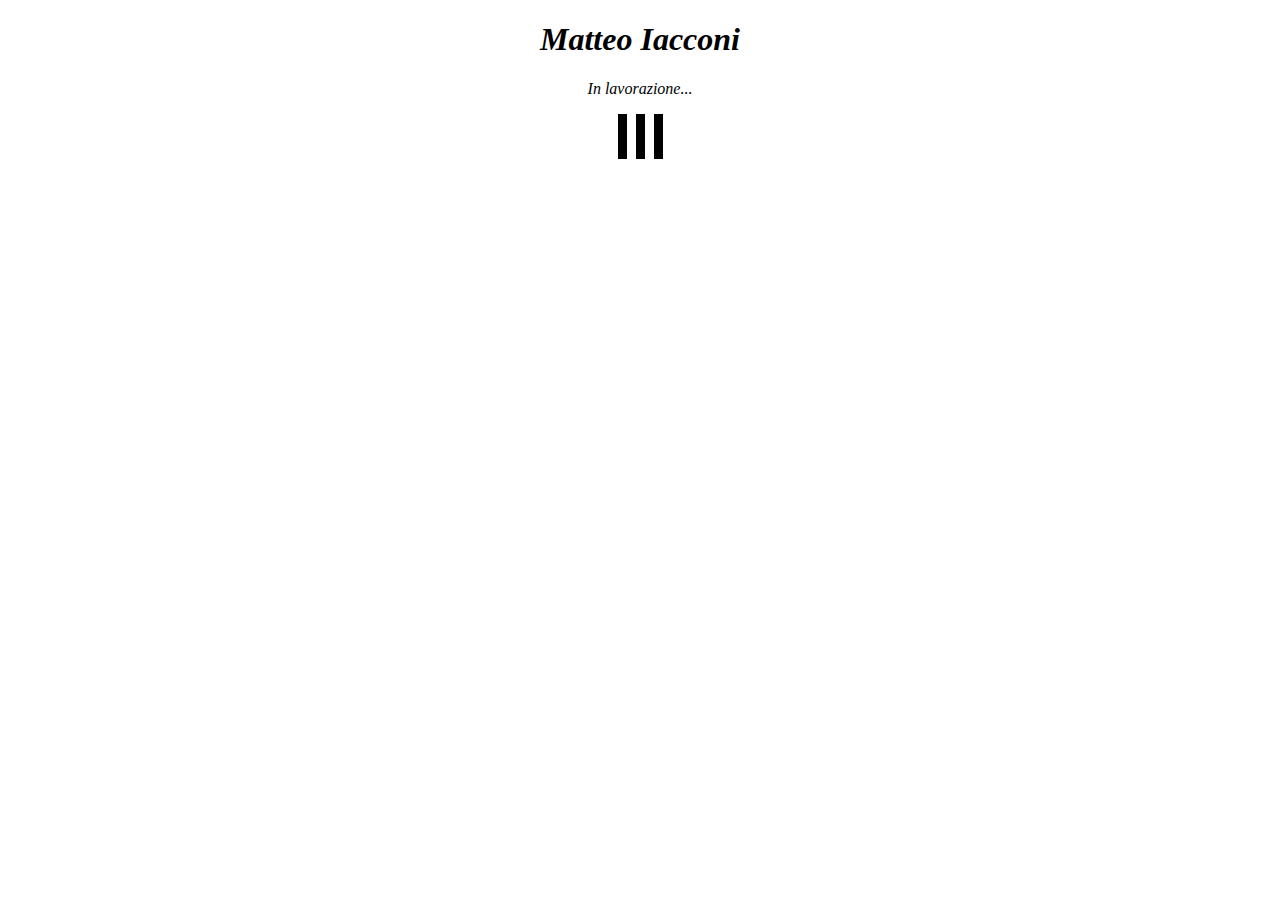
==== index.html @ a6711c60 "f" ====
<!DOCTYPE html>
<html>
<head>
    <link rel="stylesheet" href="css/style.css">

</head>

<h1 class="title">Matteo Iacconi</h1>
<body>
    <p class="title">In lavorazione...</p>
    <div class="loaderContainer">

        <div class="loader"></div>
    </div>
</body>
</html>
---- css/style.css ----
/* HTML: <div class="loader"></div> */

/* body .loader  {
    display: flex;
    justify-content: center;
    align-items: center;
    height: 100vh; /* Opzionale: per occupare tutta l'altezza del viewport */
/* } */

.title {
    text-align-last: center;
    font-style: italic;
}

.loaderContainer {
    display: flex;
    justify-content: center;
    align-items: center;
}

.loader {
    width: 45px;
    aspect-ratio: 1;
    --c: no-repeat linear-gradient(#000 0 0);
    background:
        var(--c) 0% 50%,
        var(--c) 50% 50%,
        var(--c) 100% 50%;
    background-size: 20% 100%;
    animation: l1 1s infinite linear;
}

@keyframes l1 {
    0% {
        background-size: 20% 100%, 20% 100%, 20% 100%
    }

    33% {
        background-size: 20% 10%, 20% 100%, 20% 100%
    }

    50% {
        background-size: 20% 100%, 20% 10%, 20% 100%
    }

    66% {
        background-size: 20% 100%, 20% 100%, 20% 10%
    }

    100% {
        background-size: 20% 100%, 20% 100%, 20% 100%
    }
}
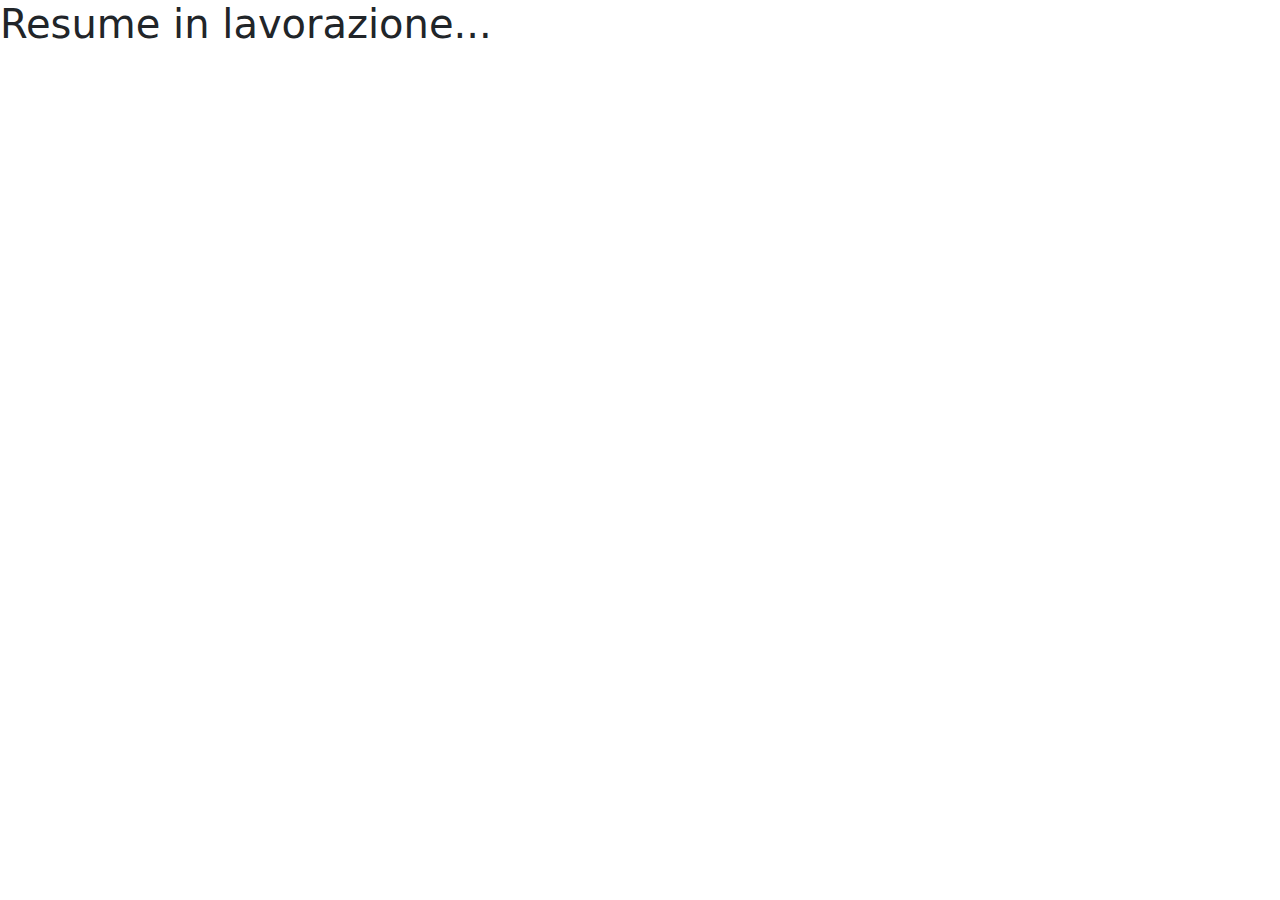
==== commit 11d64c23: "correct folder index" ====
--- a/index.html
+++ b/index.html
@@ -1,16 +1,22 @@
-<!DOCTYPE html>
-<html>
-<head>
-    <link rel="stylesheet" href="css/style.css">
+<!doctype html>
+<html lang="it">
+  <head>
+    <meta charset="utf-8">
+    <meta name="viewport" content="width=device-width, initial-scale=1">
+    <title>Bootstrap demo</title>
 
-</head>
+    <link href="https://cdn.jsdelivr.net/npm/bootstrap@5.3.3/dist/css/bootstrap.min.css" rel="stylesheet" integrity="sha384-QWTKZyjpPEjISv5WaRU9OFeRpok6YctnYmDr5pNlyT2bRjXh0JMhjY6hW+ALEwIH" crossorigin="anonymous">
+    <link rel="stylesheet" href="https://cdn.jsdelivr.net/npm/bootstrap-icons@1.11.3/font/bootstrap-icons.min.css">
+  </head>
 
-<h1 class="title">Matteo Iacconi</h1>
-<body>
-    <p class="title">In lavorazione...</p>
-    <div class="loaderContainer">
 
-        <div class="loader"></div>
-    </div>
-</body>
+  <body>
+    <h1>Resume in lavorazione...</h1>
+
+
+
+
+    <script src="https://code.jquery.com/jquery-3.7.1.min.js" integrity="sha256-/JqT3SQfawRcv/BIHPThkBvs0OEvtFFmqPF/lYI/Cxo=" crossorigin="anonymous"></script>
+    <script src="https://cdn.jsdelivr.net/npm/bootstrap@5.3.3/dist/js/bootstrap.bundle.min.js" integrity="sha384-YvpcrYf0tY3lHB60NNkmXc5s9fDVZLESaAA55NDzOxhy9GkcIdslK1eN7N6jIeHz" crossorigin="anonymous"></script>
+  </body>
 </html>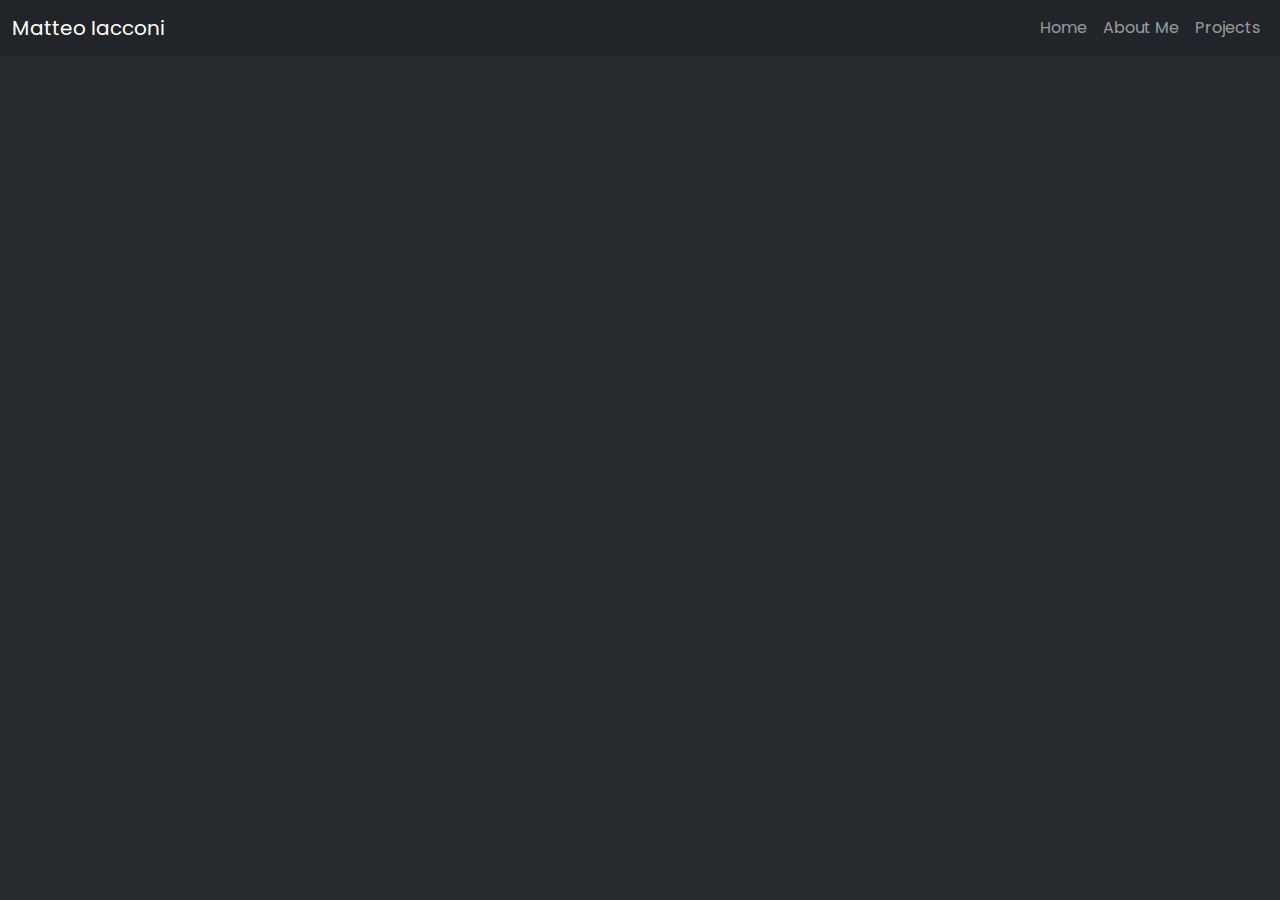
==== commit 351373ad: "abME" ====
--- a/index.html
+++ b/index.html
@@ -1,22 +1,104 @@
 <!doctype html>
 <html lang="it">
-  <head>
-    <meta charset="utf-8">
-    <meta name="viewport" content="width=device-width, initial-scale=1">
-    <title>Bootstrap demo</title>
+<head>
+  <meta charset="utf-8">
+  <meta name="viewport" content="width=device-width, initial-scale=1">
+  <title>Matteo Iacconi resume</title>
 
-    <link href="https://cdn.jsdelivr.net/npm/bootstrap@5.3.3/dist/css/bootstrap.min.css" rel="stylesheet" integrity="sha384-QWTKZyjpPEjISv5WaRU9OFeRpok6YctnYmDr5pNlyT2bRjXh0JMhjY6hW+ALEwIH" crossorigin="anonymous">
-    <link rel="stylesheet" href="https://cdn.jsdelivr.net/npm/bootstrap-icons@1.11.3/font/bootstrap-icons.min.css">
-  </head>
+  <link rel="stylesheet" href="css/style.css">
+  <link href="https://cdn.jsdelivr.net/npm/bootstrap@5.3.3/dist/css/bootstrap.min.css" rel="stylesheet"
+    integrity="sha384-QWTKZyjpPEjISv5WaRU9OFeRpok6YctnYmDr5pNlyT2bRjXh0JMhjY6hW+ALEwIH" crossorigin="anonymous">
+  <link rel="stylesheet" href="https://cdn.jsdelivr.net/npm/bootstrap-icons@1.11.3/font/bootstrap-icons.min.css">
+  <link href="https://unpkg.com/aos@2.3.1/dist/aos.css" rel="stylesheet">
+</head>
 
 
-  <body>
-    <h1>Resume in lavorazione...</h1>
+<body>
+
+  <!-- navbar menu -->
+  <nav class="navbar navbar-dark bg-dark navbar-expand-lg fixed-top mx-auto">
+    <div class="container-fluid">
+      <a class="navbar-brand" href="#">Matteo Iacconi</a>
+      <button class="navbar-toggler" type="button" data-bs-toggle="collapse" data-bs-target="#navbarText"
+        aria-controls="navbarText" aria-expanded="false" aria-label="Toggle navigation">
+        <span class="navbar-toggler-icon"></span>
+      </button>
+
+      <div class="collapse navbar-collapse justify-content-end" id="navbarText">
+        <ul class="navbar-nav mb-2 mb-lg-0">
+          <li class="nav-item">
+            <a class="nav-link" aria-current="page" href="#">Home</a>
+          </li>
+          <li class="nav-item">
+            <a class="nav-link" href="#aboutMe">About Me</a>
+          </li>
+          <li class="nav-item">
+            <a class="nav-link" href="#">Projects</a>
+          </li>
+        </ul>
+      </div>
+    </div>
+  </nav>
+
+  <!-- <br><br><h1>PORTFOLIO IN LAVORAZIONE...</h1> -->
+
+  <!-- inizio testo con immagine -->
+  <div class="container mt-5">
+    <div class="row align-items-center d-flex">
+      <div class="col-md-6 mt-md-4" data-aos="fade-right">
+        <p class="big-text">
+          Benvenuti nel mio portfolio, mi chiamo
+          <span class="specialP">Matteo</span>, e sono un <span class="specialP">Full-Stack Developer</span>.
+        </p>
+        <div>
+
+          <a href="pdf/Matteo Iacconi - CV.pdf" download="Matteo Iacconi - CV.pdf">
+            <button type="button" class="btnCustom btnCV ml-md-3 mb-sm-3" data-aos="flip-down"
+              data-aos-duration="1000">Scarica CV</button>
+          </a>
+
+          <a href="https://www.linkedin.com/in/matteo-iacconi/" target="_blank">
+            <button type="button" class="btnCustom btnContactMe" data-aos="flip-down"
+              data-aos-duration="1000">Contattami</button>
+          </a>
+        </div>
+
+      </div>
+
+      <div class="col-md-6 text-center" data-aos="fade-left">
+        <img class="imgPhoto" src="img/io foto profilo - no bg 2.png" alt="foto del mio viso">
+      </div>
+    </div>
+  </div>
+
+
+  <!-- ABOUT ME -->
+  <div class="mt-5 container" data-aos="fade-up">
+    <h2 id="aboutMe">About Me</h2>
+    <p>
+      Sono appassionato di sviluppo web in tutte le sue sfaccettature. Dalla progettazione dell'interfaccia utente allo
+      sviluppo back-end, mi piace essere coinvolto in ogni fase del processo e scoprire sempre qualcosa di nuovo. Sono
+      una persona curiosa e motivata, con un forte desiderio di apprendere e crescere continuamente nel mio percorso
+      professionale.</p>
+  </div>
 
 
 
 
-    <script src="https://code.jquery.com/jquery-3.7.1.min.js" integrity="sha256-/JqT3SQfawRcv/BIHPThkBvs0OEvtFFmqPF/lYI/Cxo=" crossorigin="anonymous"></script>
-    <script src="https://cdn.jsdelivr.net/npm/bootstrap@5.3.3/dist/js/bootstrap.bundle.min.js" integrity="sha384-YvpcrYf0tY3lHB60NNkmXc5s9fDVZLESaAA55NDzOxhy9GkcIdslK1eN7N6jIeHz" crossorigin="anonymous"></script>
-  </body>
+
+
+
+
+
+
+  <!-- SCRIPT -->
+  <script src="https://code.jquery.com/jquery-3.7.1.min.js"
+    integrity="sha256-/JqT3SQfawRcv/BIHPThkBvs0OEvtFFmqPF/lYI/Cxo=" crossorigin="anonymous"></script>
+  <script src="https://cdn.jsdelivr.net/npm/bootstrap@5.3.3/dist/js/bootstrap.bundle.min.js"
+    integrity="sha384-YvpcrYf0tY3lHB60NNkmXc5s9fDVZLESaAA55NDzOxhy9GkcIdslK1eN7N6jIeHz"
+    crossorigin="anonymous"></script>
+  <script src="https://unpkg.com/aos@2.3.1/dist/aos.js"></script>
+  <script src="js/script.js"></script>
+
+</body>
 </html>--- a/css/style.css
+++ b/css/style.css
@@ -0,0 +1,190 @@
+/* 
+.headerContainer {
+    display: flex;
+    flex-direction: row;
+    justify-content: space-between;
+}
+
+.cvDownload {
+    text-decoration: none;
+    color: #3995f1;
+    font-size: 2.2rem;
+    cursor: pointer;
+    display: inline-block;
+    margin: 0.5rem 0 0 1rem;
+}
+
+.imgDownload {
+    width: 1.4rem;
+    filter: invert(1);
+    color: #10101f;
+}
+
+.titleName {
+    text-align: left;
+    text-transform: capitalize;
+    color: #3995f1;
+    font-size: 2.2rem;
+    font-family: serif, Arial, Helvetica, sans-serif;
+    margin: .5rem 0 0 1rem;
+    display: inline-block;
+}
+
+.menuNav {
+    display: inline;
+}
+
+.menuUl {
+    display: flex;
+    list-style: none;
+    margin-top: 0.5rem;
+    padding: 0;
+    float: right;
+}
+
+.menuItem {
+    font-size: 1.2rem;
+    /* margin: 0 10px; 
+    margin-right: 1rem;
+    padding: 10px;
+    color: whitesmoke;
+}
+
+.menuItem:hover {
+    border-bottom: 1px solid #3995f1;
+    opacity: 0.7;
+    transition: opacity 0.3s ease-in-out;
+    color: #3995f1;
+    font-weight: bold;
+}
+
+.menuItem a {
+    color: whitesmoke;
+    text-decoration: none;
+}
+
+.menuItem a:hover {
+    color: #3995f1;
+}
+
+.presentingPortolio {
+    margin-top: 7rem;
+    display: flex;
+    justify-content: space-evenly;
+}
+
+.WelcomeP {
+    text-align: justify;
+    font-size: 2rem;
+    width: 50%;
+    /* margin-left: 1rem; 
+    align-content: space-evenly;
+}
+
+.specialP {
+    color: #3995f1;
+    text-wrap: nowrap;
+}
+
+
+.imagePhoto {
+    width: 200px;
+    border-radius: 3rem;
+} */
+
+@import url('https://fonts.googleapis.com/css2?family=Poppins:ital,wght@0,100;0,200;0,300;0,400;0,500;0,600;0,700;0,800;0,900;1,100;1,200;1,300;1,400;1,500;1,600;1,700;1,800;1,900&display=swap');
+
+* {
+    padding: 0;
+    margin: 0;
+    border: none;
+    outline: none;
+    scroll-behavior: none;
+    font-family: "Poppins", sans-serif;
+    ;
+    color: whitesmoke;
+}
+
+html {
+    overflow-x: hidden;
+}
+
+body {
+    background: #272c31 !important;
+    color: whitesmoke;
+}
+
+
+@media only screen and (min-width: 992px) {
+
+    .nav-link {
+        position: relative;
+
+    }
+
+    .nav-link::after {
+        content: '';
+        opacity: 0;
+        transition: all 0.2s;
+        height: 2px;
+        width: 100%;
+        background-color: greenyellow;
+        position: absolute;
+        bottom: 0;
+        left: 0;
+        /* color: white; */
+    }
+
+    .nav-link:hover::after {
+        opacity: 1;
+    }
+}
+
+
+.imgPhoto {
+    width: 50%;
+    margin-top: 10%;
+    border-radius: 3%;
+}
+
+
+.big-text {
+    font-size: 2rem;
+    font-weight: bold;
+    color: whitesmoke;
+    margin-right: 5rem;
+}
+
+.specialP {
+    color: #3995f1 !important;
+    text-wrap: nowrap;
+}
+
+
+.btnCustom {
+    padding: 10px 20px;
+    border: none;
+    border-radius: 5px;
+    font-size: 16px;
+    cursor: pointer;
+    color: white;
+    transition: background-color 0.3s ease;
+}
+
+.btnCV {
+    background-color: #007bff;
+    margin-right: 1rem;
+}
+
+.btnCV:hover {
+    background-color: #0056b3;
+}
+
+.btnContactMe {
+    background-color: #dc3545;
+    margin-left: .5rem;
+}
+
+.btnContactMe:hover {
+    background-color: #c82333;
+}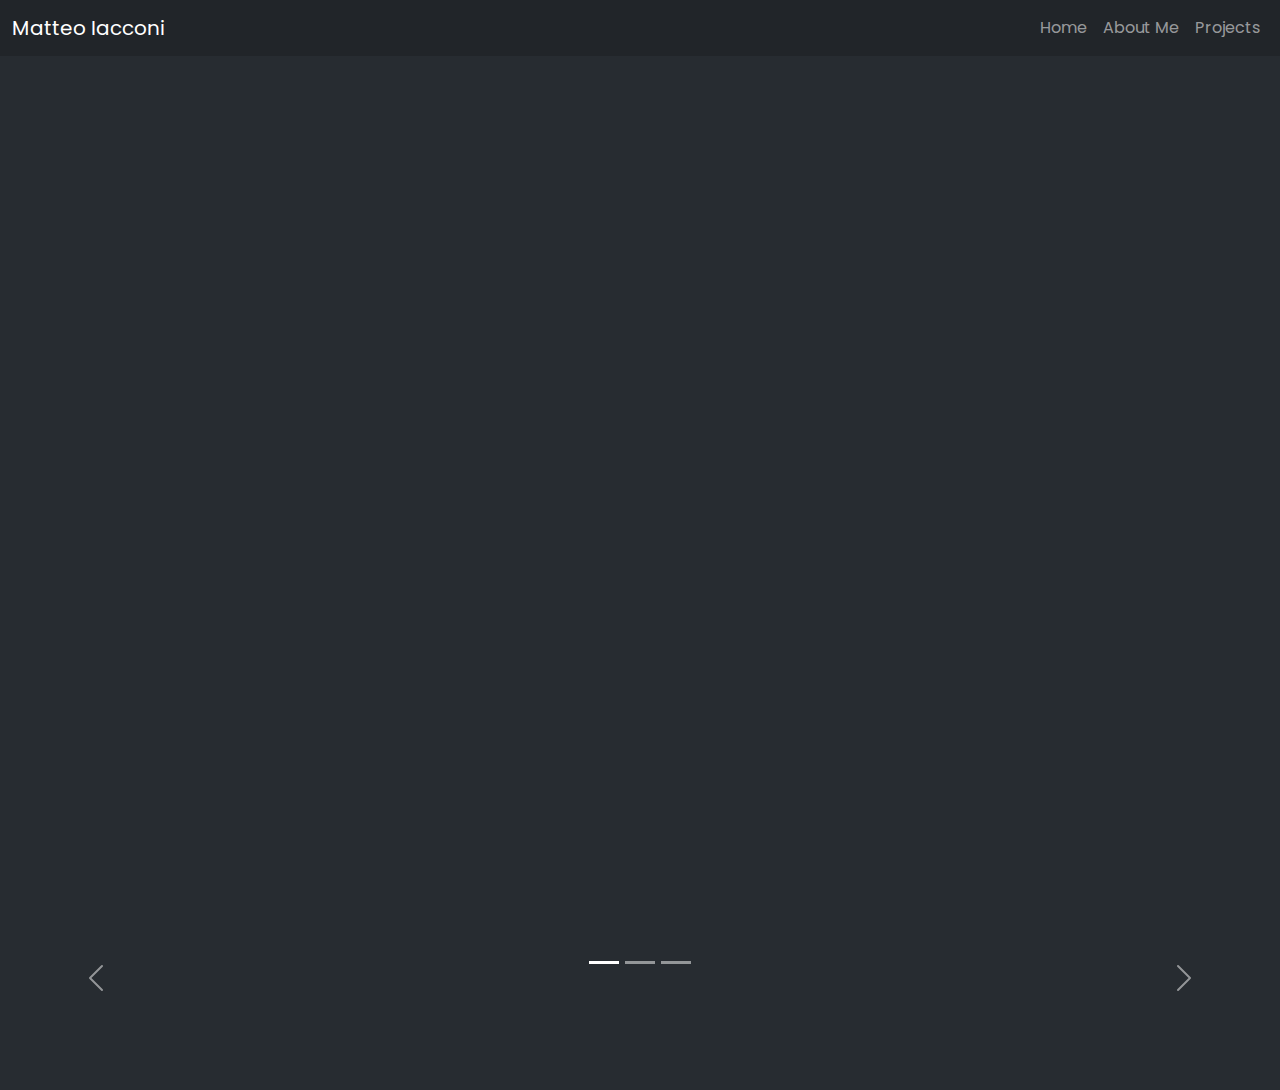
==== commit 1d3b7731: "portfolio" ====
--- a/index.html
+++ b/index.html
@@ -3,20 +3,21 @@
 <head>
   <meta charset="utf-8">
   <meta name="viewport" content="width=device-width, initial-scale=1">
-  <title>Matteo Iacconi resume</title>
+  <title>Matteo Iacconi Portfolio</title>
 
   <link rel="stylesheet" href="css/style.css">
   <link href="https://cdn.jsdelivr.net/npm/bootstrap@5.3.3/dist/css/bootstrap.min.css" rel="stylesheet"
     integrity="sha384-QWTKZyjpPEjISv5WaRU9OFeRpok6YctnYmDr5pNlyT2bRjXh0JMhjY6hW+ALEwIH" crossorigin="anonymous">
   <link rel="stylesheet" href="https://cdn.jsdelivr.net/npm/bootstrap-icons@1.11.3/font/bootstrap-icons.min.css">
   <link href="https://unpkg.com/aos@2.3.1/dist/aos.css" rel="stylesheet">
+  <link rel="shortcut icon" href="img/io foto profilo - no bg 2.png" type="image/x-icon">
 </head>
 
 
 <body>
 
   <!-- navbar menu -->
-  <nav class="navbar navbar-dark bg-dark navbar-expand-lg fixed-top mx-auto">
+  <nav class="navbar navbar-dark bg-dark navbar-expand-lg fixed-top">
     <div class="container-fluid">
       <a class="navbar-brand" href="#">Matteo Iacconi</a>
       <button class="navbar-toggler" type="button" data-bs-toggle="collapse" data-bs-target="#navbarText"
@@ -30,10 +31,10 @@
             <a class="nav-link" aria-current="page" href="#">Home</a>
           </li>
           <li class="nav-item">
-            <a class="nav-link" href="#aboutMe">About Me</a>
+            <a class="nav-link" href="#abMeTitle">About Me</a>
           </li>
           <li class="nav-item">
-            <a class="nav-link" href="#">Projects</a>
+            <a class="nav-link" href="#carouselProjectCaptions">Projects</a>
           </li>
         </ul>
       </div>
@@ -46,14 +47,14 @@
   <div class="container mt-5">
     <div class="row align-items-center d-flex">
       <div class="col-md-6 mt-md-4" data-aos="fade-right">
-        <p class="big-text">
+        <p class="big-text mt-md-4">
           Benvenuti nel mio portfolio, mi chiamo
           <span class="specialP">Matteo</span>, e sono un <span class="specialP">Full-Stack Developer</span>.
         </p>
-        <div>
 
+        <div class="button-container">
           <a href="pdf/Matteo Iacconi - CV.pdf" download="Matteo Iacconi - CV.pdf">
-            <button type="button" class="btnCustom btnCV ml-md-3 mb-sm-3" data-aos="flip-down"
+            <button type="button" class="btnCustom btnCV" data-aos="flip-down"
               data-aos-duration="1000">Scarica CV</button>
           </a>
 
@@ -73,19 +74,63 @@
 
 
   <!-- ABOUT ME -->
-  <div class="mt-5 container" data-aos="fade-up">
-    <h2 id="aboutMe">About Me</h2>
+  <div class="container" id="aboutMe" data-aos="fade-up" data-aos-duration="1000">
+    <h2 id="abMeTitle">About Me</h2>
     <p>
-      Sono appassionato di sviluppo web in tutte le sue sfaccettature. Dalla progettazione dell'interfaccia utente allo
-      sviluppo back-end, mi piace essere coinvolto in ogni fase del processo e scoprire sempre qualcosa di nuovo. Sono
+      Sono appassionato di sviluppo web in tutte le sue sfaccettature. <br> Dalla progettazione dell'interfaccia utente allo
+      sviluppo back-end, mi piace essere coinvolto in ogni fase del processo e scoprire sempre qualcosa di nuovo. <br> Sono
       una persona curiosa e motivata, con un forte desiderio di apprendere e crescere continuamente nel mio percorso
-      professionale.</p>
+      professionale.
+    </p>
+
+    <!-- TODO: metti che sei studente fitstic its per sviluppo web/software e iot con il suo logo -->
   </div>
 
 
 
 
+<!-- carousel projects -->
 
+<div id="carouselProjectCaptions" class="carousel slide my-5" data-bs-ride="carousel" data-aos-anchor-placement="top-center">
+  <div class="carousel-indicators">
+    <button type="button" data-bs-target="#carouselProjectCaptions" data-bs-slide-to="0" class="active" aria-current="true" aria-label="Slide 1"></button>
+    <button type="button" data-bs-target="#carouselProjectCaptions" data-bs-slide-to="1" aria-label="Slide 2"></button>
+    <button type="button" data-bs-target="#carouselProjectCaptions" data-bs-slide-to="2" aria-label="Slide 3"></button>
+  </div>
+  <div class="carousel-inner my-5" data-aos="fade-up" data-aos-duration="1000">
+    <div class="carousel-item active">
+      <img src="img/logo_Cosplay.png" class="d-block w-50" alt="logo gioco in C#" title="logo gioco in C#">
+      <div class="carousel-caption d-none d-md-block">
+        <h5>Videogioco Cosplay Rumble</h5>
+        <p>Realizzato in C#  - 
+          <a class="link" href="https://matteo1899.itch.io/cosplay-rumble" target="_blank">Link alla pagina</a>
+        </p>
+      </div>
+    </div>
+    <div class="carousel-item">
+      <img src="img/portfolio.png" class="d-block w-50" alt="portfolio">
+      <div class="carousel-caption d-none d-md-block">
+        <h5>Portfolio</h5>
+        <p>HTML, CSS, JQUERY, Bootstrap, AOS</p>
+      </div>
+    </div>
+    <div class="carousel-item">
+      <img src="img/caffe no bg.png" class="d-block w-50" alt="caffe">
+      <div class="carousel-caption d-none d-md-block">
+        <h5>Sito DB caffe'</h5>
+        <p>Progetto: Sito con priorità al back-end, con DB e operazioni CRUD</p>
+      </div>
+    </div>
+  </div>
+  <button class="carousel-control-prev" type="button" data-bs-target="#carouselProjectCaptions" data-bs-slide="prev">
+    <span class="carousel-control-prev-icon" aria-hidden="true"></span>
+    <span class="visually-hidden">Previous</span>
+  </button>
+  <button class="carousel-control-next" type="button" data-bs-target="#carouselProjectCaptions" data-bs-slide="next">
+    <span class="carousel-control-next-icon" aria-hidden="true"></span>
+    <span class="visually-hidden">Next</span>
+  </button>
+</div>
 
 
 
--- a/css/style.css
+++ b/css/style.css
@@ -114,12 +114,10 @@
     color: whitesmoke;
 }
 
-
 @media only screen and (min-width: 992px) {
 
     .nav-link {
         position: relative;
-
     }
 
     .nav-link::after {
@@ -142,10 +140,11 @@
 
 
 .imgPhoto {
-    width: 50%;
-    margin-top: 10%;
+    width: 100%;
+    /* margin-top: 10%; */
     border-radius: 3%;
 }
+
 
 
 .big-text {
@@ -153,6 +152,7 @@
     font-weight: bold;
     color: whitesmoke;
     margin-right: 5rem;
+    margin-top: 2rem;
 }
 
 .specialP {
@@ -160,6 +160,11 @@
     text-wrap: nowrap;
 }
 
+.button-container {
+    display: flex; /* Utilizza Flexbox per allineare gli elementi */
+    gap: 1rem; /* Aggiungi uno spazio uniforme tra i pulsanti */
+    align-items: center; /* Allinea verticalmente i pulsanti */
+}
 
 .btnCustom {
     padding: 10px 20px;
@@ -173,7 +178,6 @@
 
 .btnCV {
     background-color: #007bff;
-    margin-right: 1rem;
 }
 
 .btnCV:hover {
@@ -182,7 +186,6 @@
 
 .btnContactMe {
     background-color: #dc3545;
-    margin-left: .5rem;
 }
 
 .btnContactMe:hover {
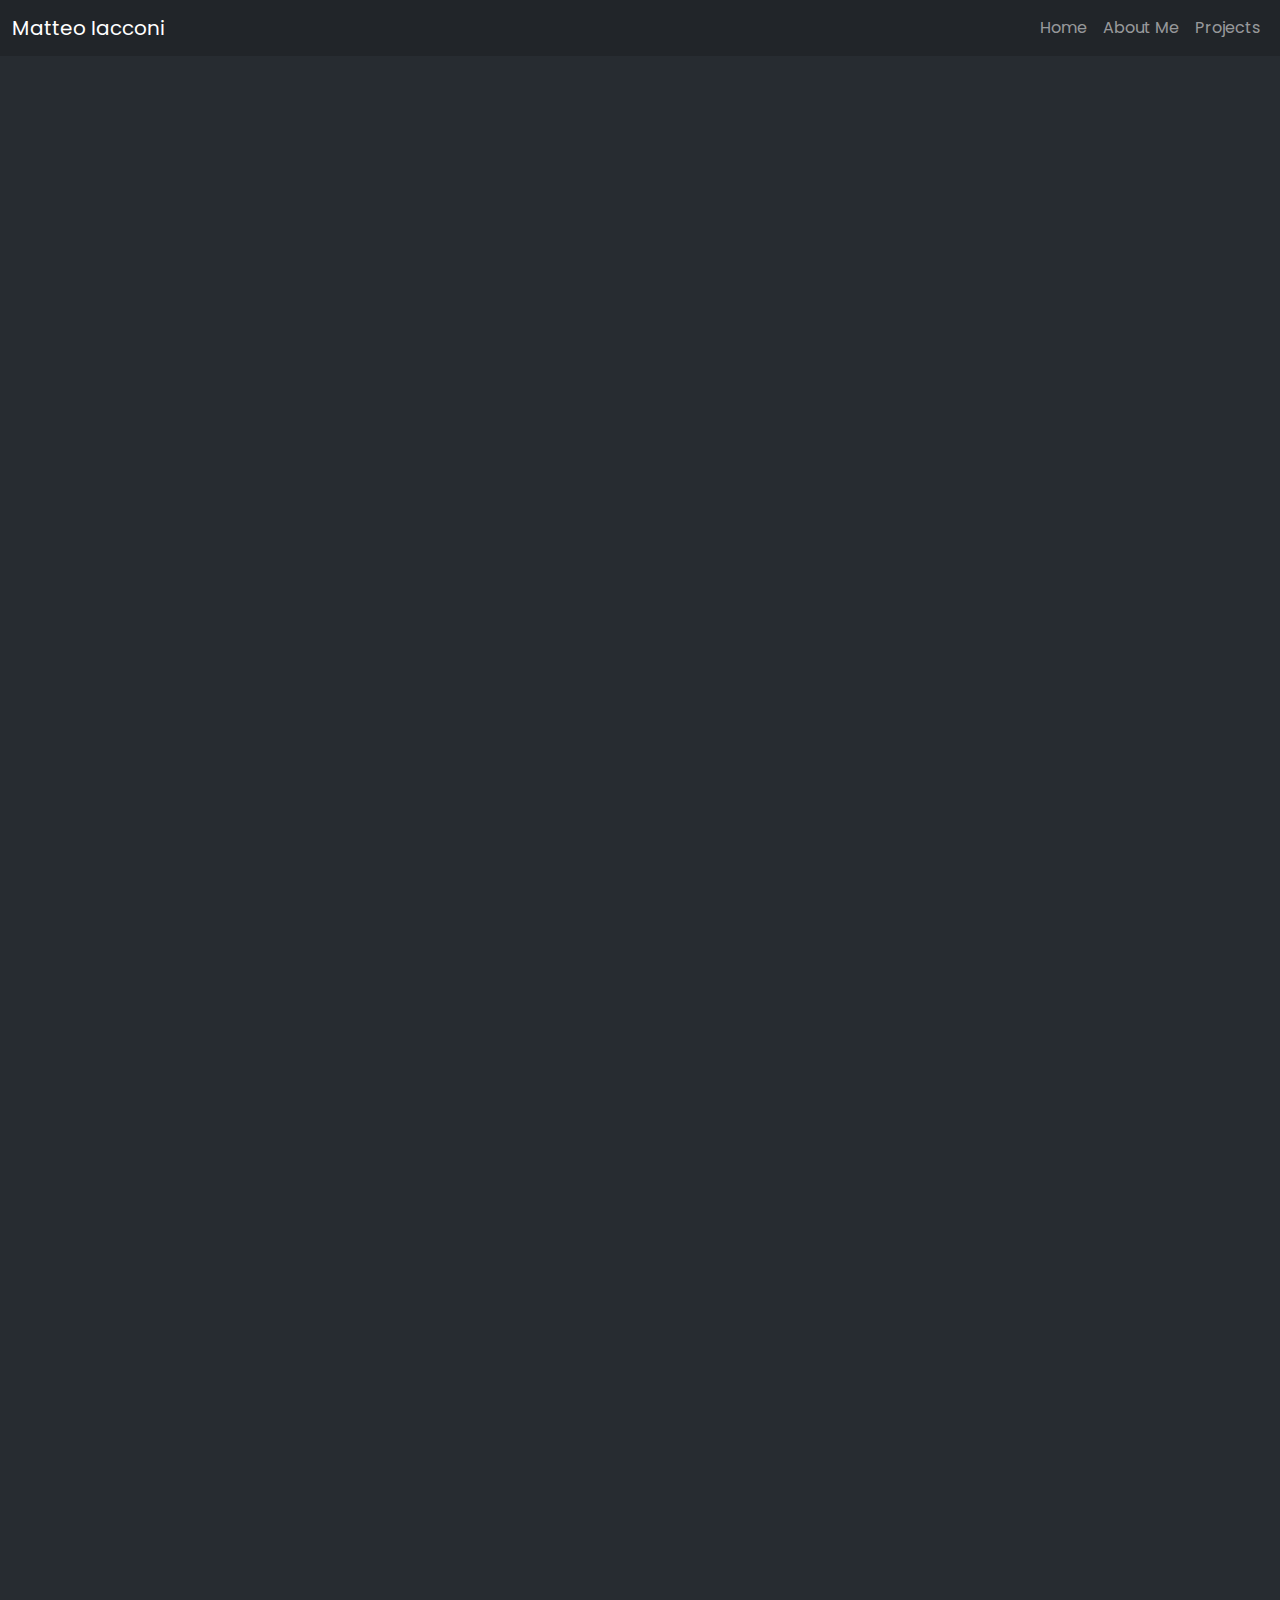
==== commit 9b8716de: "fitstic logo ++ aboutme" ====
--- a/index.html
+++ b/index.html
@@ -63,6 +63,7 @@
               data-aos-duration="1000">Contattami</button>
           </a>
         </div>
+        <small>Scarica il curriculum per saperne di più sul mio conto</small>
 
       </div>
 
@@ -82,7 +83,15 @@
       una persona curiosa e motivata, con un forte desiderio di apprendere e crescere continuamente nel mio percorso
       professionale.
     </p>
-
+    <div class="container">
+      <div class="d-flex justify-content-between align-content-center imgAboutMe">
+        <!-- <img src="img/logo fitstic/logo_fitstic_text_white-removebg-preview.png" alt="logo fitstic" title="logo fitstic"> -->
+        <img class="logoFitstic" src="img/logo fitstic/logo fitstic no bg.png" alt="logo fitstic" data-aos="fade-in" data-aos-duration="1200" title="logo fitstic">
+        <img src="img/logo fitstic/Flag_of_Europe.svg.png" alt="ue flag" data-aos="fade-in" data-aos-duration="1200" title="ue flag">
+      </div>
+      <p class="mt-5">Sono uno studente Fitstic dal 2022 al 2024 per il corso ITS Tecnico superiore per lo sviluppo
+        software con tecnologie Smart e Iot.</p>
+    </div>
     <!-- TODO: metti che sei studente fitstic its per sviluppo web/software e iot con il suo logo -->
   </div>
 
--- a/css/style.css
+++ b/css/style.css
@@ -161,9 +161,12 @@
 }
 
 .button-container {
-    display: flex; /* Utilizza Flexbox per allineare gli elementi */
-    gap: 1rem; /* Aggiungi uno spazio uniforme tra i pulsanti */
-    align-items: center; /* Allinea verticalmente i pulsanti */
+    display: flex;
+    /* Utilizza Flexbox per allineare gli elementi */
+    gap: 1rem;
+    /* Aggiungi uno spazio uniforme tra i pulsanti */
+    align-items: center;
+    /* Allinea verticalmente i pulsanti */
 }
 
 .btnCustom {
@@ -190,4 +193,33 @@
 
 .btnContactMe:hover {
     background-color: #c82333;
+}
+
+.link {
+    text-decoration: none;
+}
+
+#aboutMe {
+    margin: 20rem 0 20rem 5rem;
+    padding-top: 4rem;
+}
+
+#carouselProjectCaptions {
+    margin: 20rem 0 20rem 0;
+    padding: 4rem 0;
+}
+
+#abMeTitle {
+    scroll-margin-top: 15rem;
+    scroll-margin: 10rem;
+}
+
+.imgAboutMe img {
+    margin-top: 5rem;
+    max-width: 50%;
+    max-height: 50%
+}
+
+.logoFitstic {
+    fill:white;
 }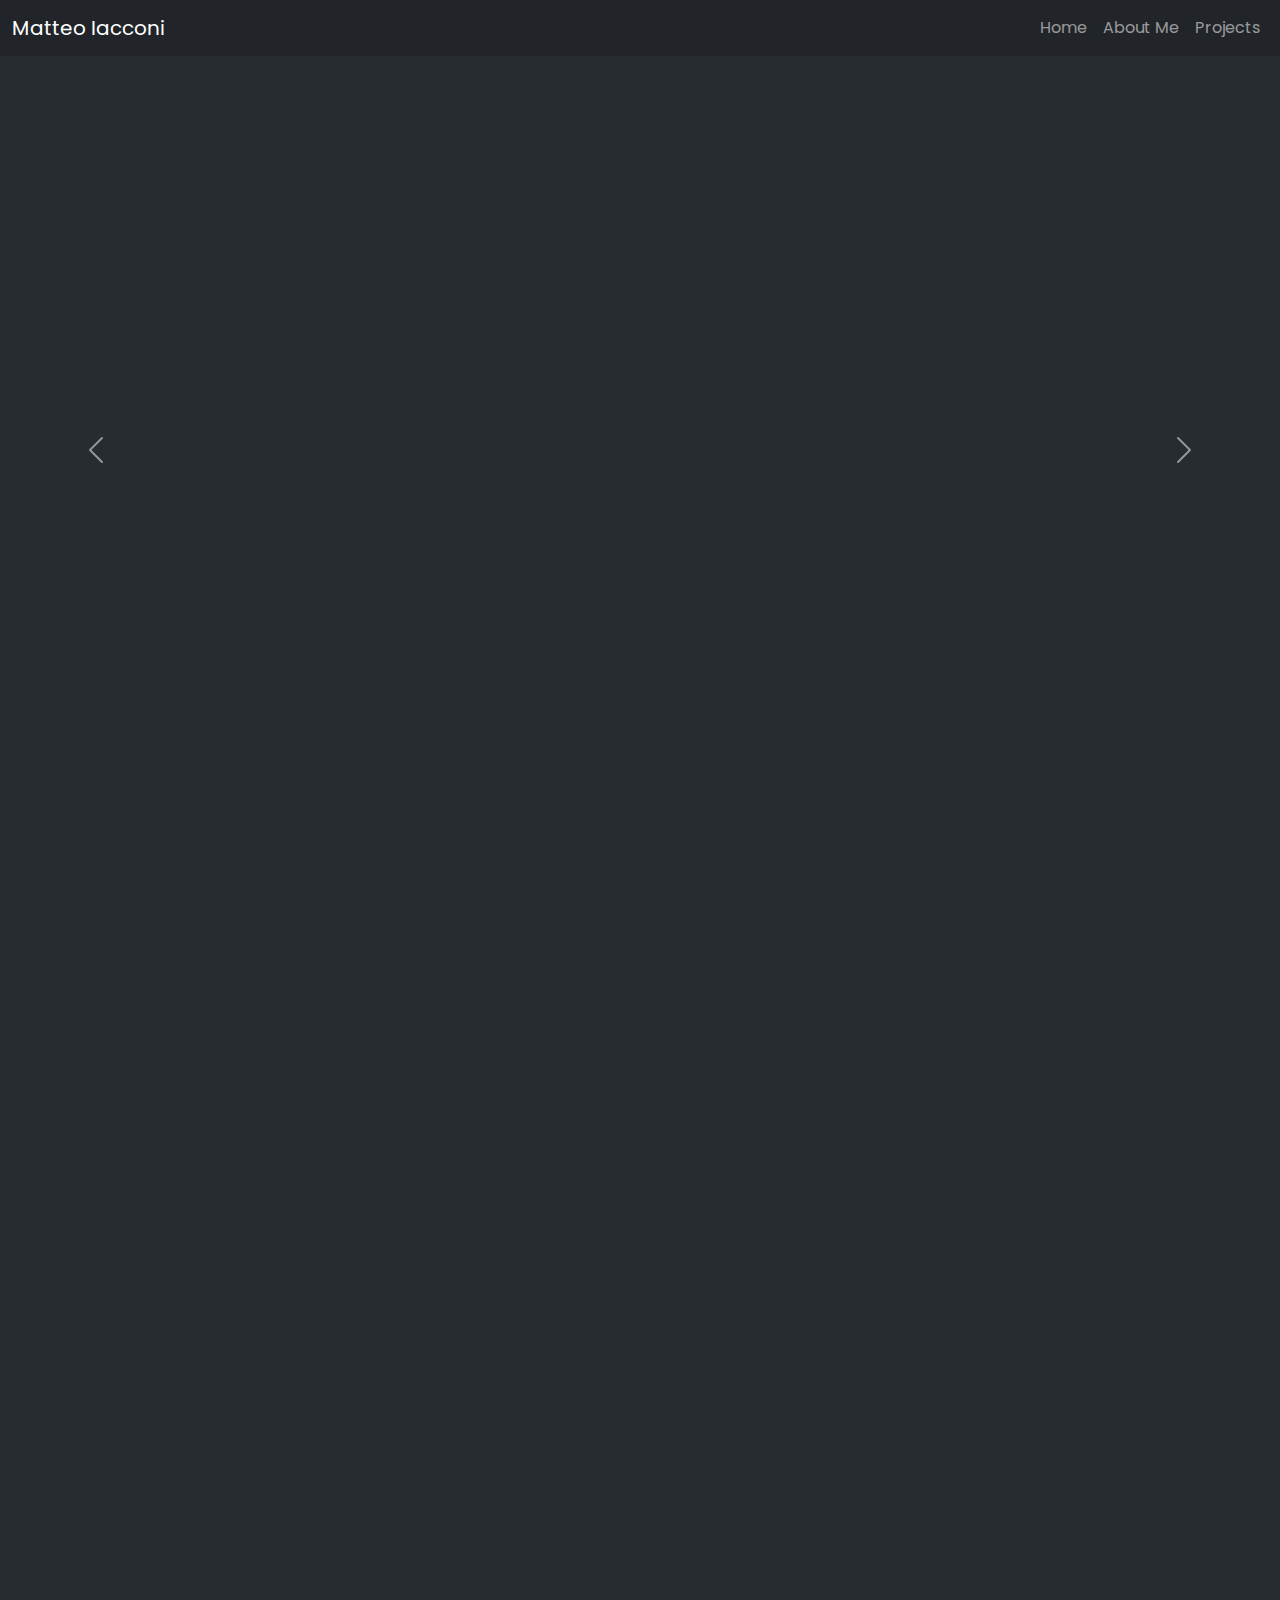
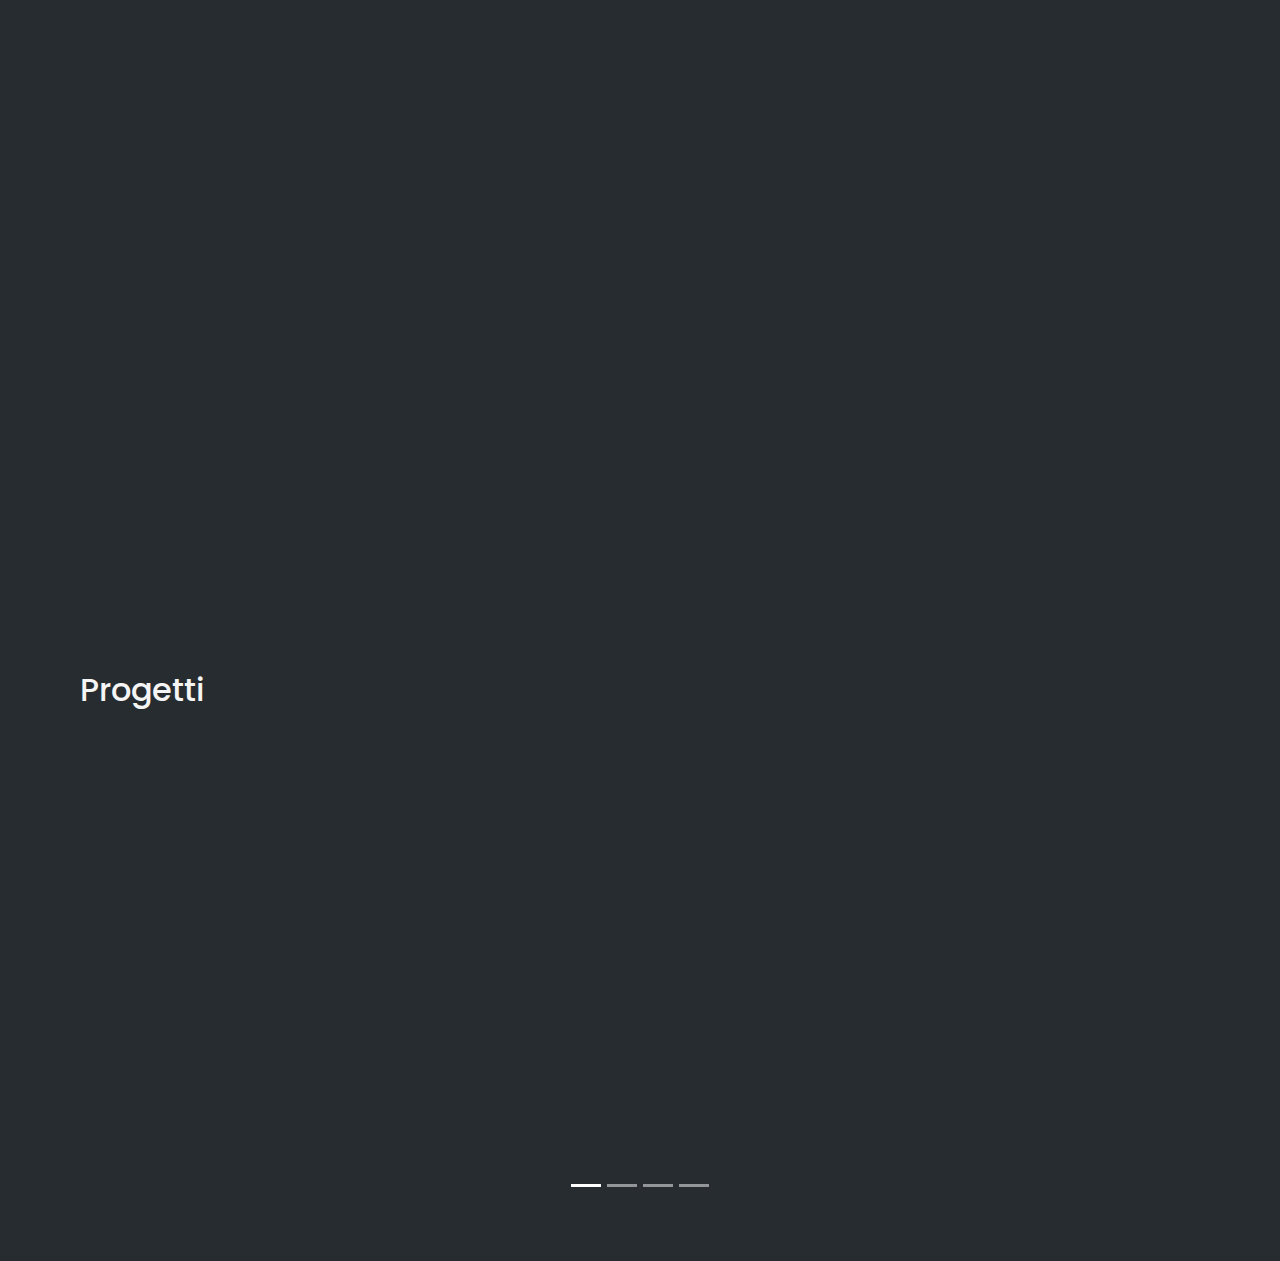
==== commit d9232df4: "fix logo fitstic" ====
--- a/index.html
+++ b/index.html
@@ -54,8 +54,8 @@
 
         <div class="button-container">
           <a href="pdf/Matteo Iacconi - CV.pdf" download="Matteo Iacconi - CV.pdf">
-            <button type="button" class="btnCustom btnCV" data-aos="flip-down"
-              data-aos-duration="1000">Scarica CV</button>
+            <button type="button" class="btnCustom btnCV" data-aos="flip-down" data-aos-duration="1000">Scarica
+              CV</button>
           </a>
 
           <a href="https://www.linkedin.com/in/matteo-iacconi/" target="_blank">
@@ -78,18 +78,22 @@
   <div class="container" id="aboutMe" data-aos="fade-up" data-aos-duration="1000">
     <h2 id="abMeTitle">About Me</h2>
     <p>
-      Sono appassionato di sviluppo web in tutte le sue sfaccettature. <br> Dalla progettazione dell'interfaccia utente allo
-      sviluppo back-end, mi piace essere coinvolto in ogni fase del processo e scoprire sempre qualcosa di nuovo. <br> Sono
+      Sono appassionato di sviluppo web in tutte le sue sfaccettature. <br> Dalla progettazione dell'interfaccia utente
+      allo
+      sviluppo back-end, mi piace essere coinvolto in ogni fase del processo e scoprire sempre qualcosa di nuovo. <br>
+      Sono
       una persona curiosa e motivata, con un forte desiderio di apprendere e crescere continuamente nel mio percorso
       professionale.
     </p>
     <div class="container">
       <div class="d-flex justify-content-between align-content-center imgAboutMe">
         <!-- <img src="img/logo fitstic/logo_fitstic_text_white-removebg-preview.png" alt="logo fitstic" title="logo fitstic"> -->
-        <img class="logoFitstic" src="img/logo fitstic/logo fitstic no bg.png" alt="logo fitstic" data-aos="fade-in" data-aos-duration="1200" title="logo fitstic">
-        <img src="img/logo fitstic/Flag_of_Europe.svg.png" alt="ue flag" data-aos="fade-in" data-aos-duration="1200" title="ue flag">
+        <img class="logoFitstic" src="img/logo fitstic/logo_fitstic_text_white-removebg-preview.png" alt="logo fitstic" data-aos="fade-in"
+          data-aos-duration="1200" title="logo fitstic">
+        <img src="img/logo fitstic/Flag_of_Europe.svg.png" alt="ue flag" data-aos="fade-in" data-aos-duration="1200"
+          title="ue flag">
       </div>
-      <p class="mt-5">Sono uno studente Fitstic dal 2022 al 2024 per il corso ITS Tecnico superiore per lo sviluppo
+      <p class="mt-5 h2">Sono uno studente Fitstic dal 2022 al 2024 per il corso ITS Tecnico superiore per lo sviluppo
         software con tecnologie Smart e Iot.</p>
     </div>
     <!-- TODO: metti che sei studente fitstic its per sviluppo web/software e iot con il suo logo -->
@@ -98,37 +102,56 @@
 
 
 
-<!-- carousel projects -->
-
-<div id="carouselProjectCaptions" class="carousel slide my-5" data-bs-ride="carousel" data-aos-anchor-placement="top-center">
-  <div class="carousel-indicators">
-    <button type="button" data-bs-target="#carouselProjectCaptions" data-bs-slide-to="0" class="active" aria-current="true" aria-label="Slide 1"></button>
-    <button type="button" data-bs-target="#carouselProjectCaptions" data-bs-slide-to="1" aria-label="Slide 2"></button>
-    <button type="button" data-bs-target="#carouselProjectCaptions" data-bs-slide-to="2" aria-label="Slide 3"></button>
-  </div>
-  <div class="carousel-inner my-5" data-aos="fade-up" data-aos-duration="1000">
-    <div class="carousel-item active">
-      <img src="img/logo_Cosplay.png" class="d-block w-50" alt="logo gioco in C#" title="logo gioco in C#">
-      <div class="carousel-caption d-none d-md-block">
-        <h5>Videogioco Cosplay Rumble</h5>
-        <p>Realizzato in C#  - 
-          <a class="link" href="https://matteo1899.itch.io/cosplay-rumble" target="_blank">Link alla pagina</a>
-        </p>
+  <!-- carousel projects -->
+  <div id="carouselProjectCaptions" data-interval="2000" class="carousel slide my-5" data-bs-ride="carousel"
+    data-aos-anchor-placement="top-center">
+    <h2 class="progettiTextTitle">Progetti</h2>
+    <div class="carousel-indicators">
+      <button type="button" data-bs-target="#carouselProjectCaptions" data-bs-slide-to="0" class="active"
+        aria-current="true" aria-label="Slide 1"></button>
+      <button type="button" data-bs-target="#carouselProjectCaptions" data-bs-slide-to="1"
+        aria-label="Slide 2"></button>
+      <button type="button" data-bs-target="#carouselProjectCaptions" data-bs-slide-to="2"
+        aria-label="Slide 3"></button>
+      <button type="button" data-bs-target="#carouselProjectCaptions" data-bs-slide-to="3"
+        aria-label="Slide 4"></button>
+    </div>
+    <div class="carousel-inner my-5" data-aos="fade-up" data-aos-duration="1000">
+      <div class="carousel-item active">
+        <img src="img/logo_Cosplay.png" class="d-block" alt="logo gioco in C#" title="logo gioco in C#">
+        <div class="carousel-caption">
+          <h5>Videogioco Cosplay Rumble</h5>
+          <p>Realizzato in C# -
+            <a class="link" href="https://matteo1899.itch.io/cosplay-rumble" target="_blank">Link alla pagina</a>
+          </p>
+        </div>
       </div>
-    </div>
-    <div class="carousel-item">
-      <img src="img/portfolio.png" class="d-block w-50" alt="portfolio">
-      <div class="carousel-caption d-none d-md-block">
-        <h5>Portfolio</h5>
-        <p>HTML, CSS, JQUERY, Bootstrap, AOS</p>
+      <div class="carousel-item">
+        <img src="img/portfolio.png" class="d-block" alt="portfolio">
+        <div class="carousel-caption">
+          <h5>Portfolio</h5>
+          <p>HTML, CSS, JQUERY, Bootstrap, AOS</p>
+        </div>
       </div>
-    </div>
-    <div class="carousel-item">
-      <img src="img/caffe no bg.png" class="d-block w-50" alt="caffe">
-      <div class="carousel-caption d-none d-md-block">
-        <h5>Sito DB caffe'</h5>
-        <p>Progetto: Sito con priorità al back-end, con DB e operazioni CRUD</p>
+      <div class="carousel-item">
+        <img src="img/caffe no bg.png" class="d-block" alt="caffe">
+        <div class="carousel-caption">
+          <h5>Sito DB caffe'</h5>
+          <p>Progetto: Sito con priorità al back-end, con DB e operazioni CRUD</p>
+        </div>
       </div>
+      <div class="carousel-item">
+        <div class="carousel-content">
+          <img src="img/analisi dati py.png" class="d-block mx-auto" alt="analisi dati python">
+          <div class="carousel-caption d-block">
+            <h5>Analisi dati di un DataFrame</h5>
+            <p>Progetto: Analisi dati con Python (Pandas, Matplotlib, Seaborn)
+              <a class="link" href="https://drive.google.com/file/d/1S7VjWddcABJwZVET6aPURMr-RBEPjgwh/view?usp=sharing" target="_blank">Link alla pagina</a>
+            </p>
+          </div>
+        </div>
+      </div>
+      
     </div>
   </div>
   <button class="carousel-control-prev" type="button" data-bs-target="#carouselProjectCaptions" data-bs-slide="prev">
@@ -139,7 +162,7 @@
     <span class="carousel-control-next-icon" aria-hidden="true"></span>
     <span class="visually-hidden">Next</span>
   </button>
-</div>
+  </div>
 
 
 
--- a/css/style.css
+++ b/css/style.css
@@ -222,4 +222,29 @@
 
 .logoFitstic {
     fill:white;
-}+    min-width: 45%;
+}
+
+.progettiTextTitle {
+    margin-left: 5rem;
+}
+
+.carousel-item img {
+    width: 20rem;
+    height: auto;
+    margin: 10rem auto; /* Centra l'immagine */
+}
+
+.carousel-caption {
+    text-align: center; 
+    margin-top: 1rem; 
+}
+
+.carousel-content {
+    display: flex;
+    flex-direction: column;
+    align-items: center;
+    justify-content: center;
+}
+
+
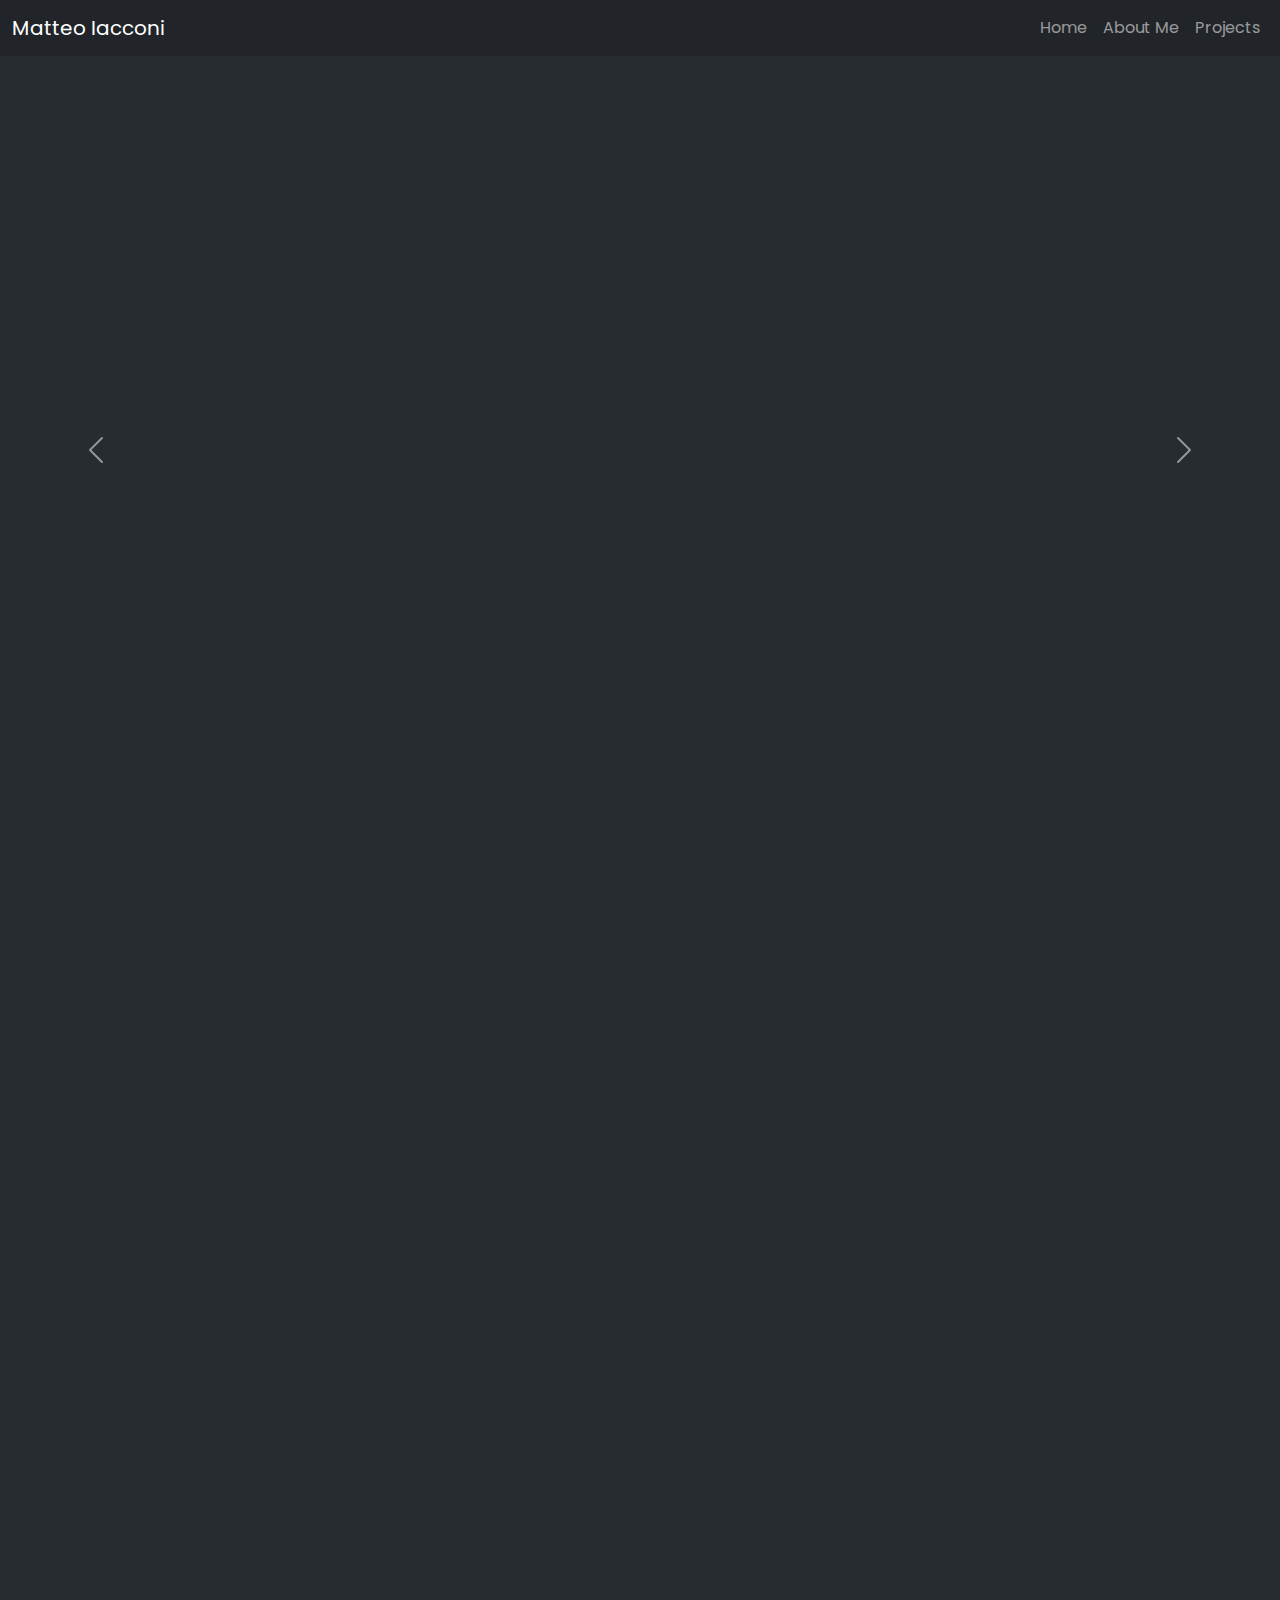
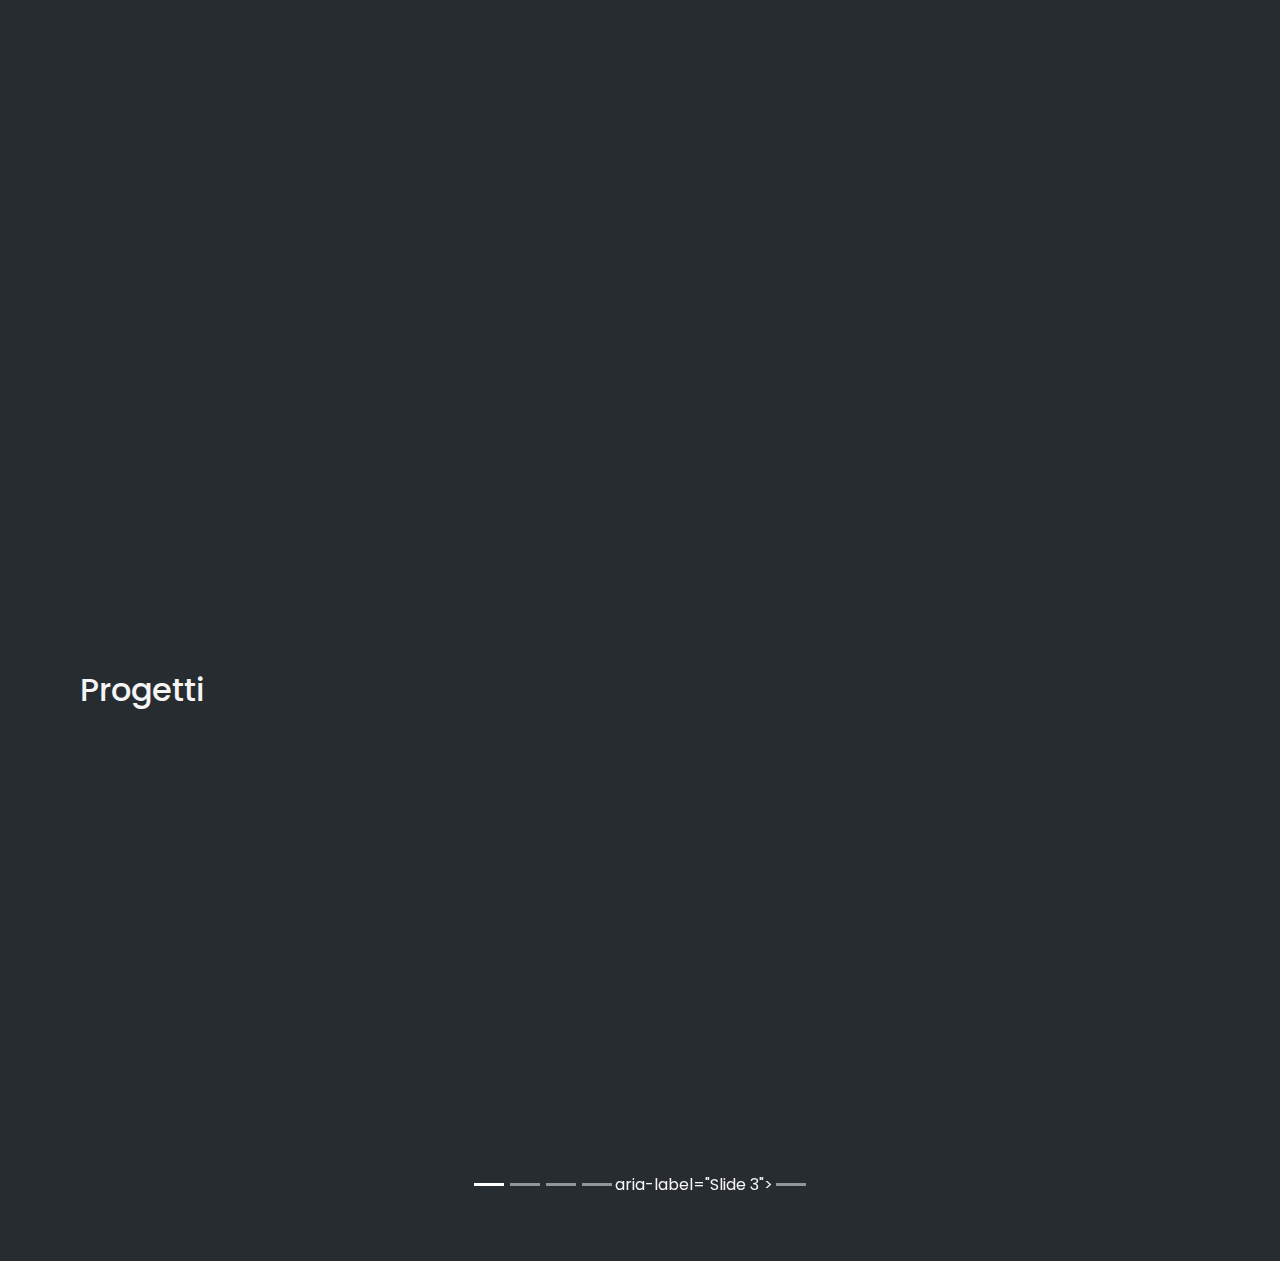
==== commit 3c5059d3: "fix carousel add todo" ====
--- a/index.html
+++ b/index.html
@@ -115,6 +115,9 @@
         aria-label="Slide 3"></button>
       <button type="button" data-bs-target="#carouselProjectCaptions" data-bs-slide-to="3"
         aria-label="Slide 4"></button>
+        aria-label="Slide 3"></button>
+      <button type="button" data-bs-target="#carouselProjectCaptions" data-bs-slide-to="4"
+        aria-label="Slide 5"></button>
     </div>
     <div class="carousel-inner my-5" data-aos="fade-up" data-aos-duration="1000">
       <div class="carousel-item active">
@@ -136,7 +139,7 @@
       <div class="carousel-item">
         <img src="img/caffe no bg.png" class="d-block" alt="caffe">
         <div class="carousel-caption">
-          <h5>Sito DB caffe'</h5>
+          <h5>Sito DB caffe' con framework Python (Django)</h5>
           <p>Progetto: Sito con priorità al back-end, con DB e operazioni CRUD</p>
         </div>
       </div>
@@ -147,6 +150,17 @@
             <h5>Analisi dati di un DataFrame</h5>
             <p>Progetto: Analisi dati con Python (Pandas, Matplotlib, Seaborn)
               <a class="link" href="https://drive.google.com/file/d/1S7VjWddcABJwZVET6aPURMr-RBEPjgwh/view?usp=sharing" target="_blank">Link alla pagina</a>
+            </p>
+          </div>
+        </div>
+      </div>
+      <div class="carousel-item">
+        <div class="carousel-content">
+          <img src="img/todo-list.png" class="d-block mx-auto" alt="ToDO-List Frontend e Backend CRUD">
+          <div class="carousel-caption d-block">
+            <h5>ToDO-List Frontend e Backend CRUD</h5>
+            <p>ToDo con Angular v18 + Django (DjangoRestFramework, django-cors-headers)
+              <!-- <a class="link" href="https://drive.google.com/file/d/1S7VjWddcABJwZVET6aPURMr-RBEPjgwh/view?usp=sharing" target="_blank">Link alla pagina</a> -->
             </p>
           </div>
         </div>
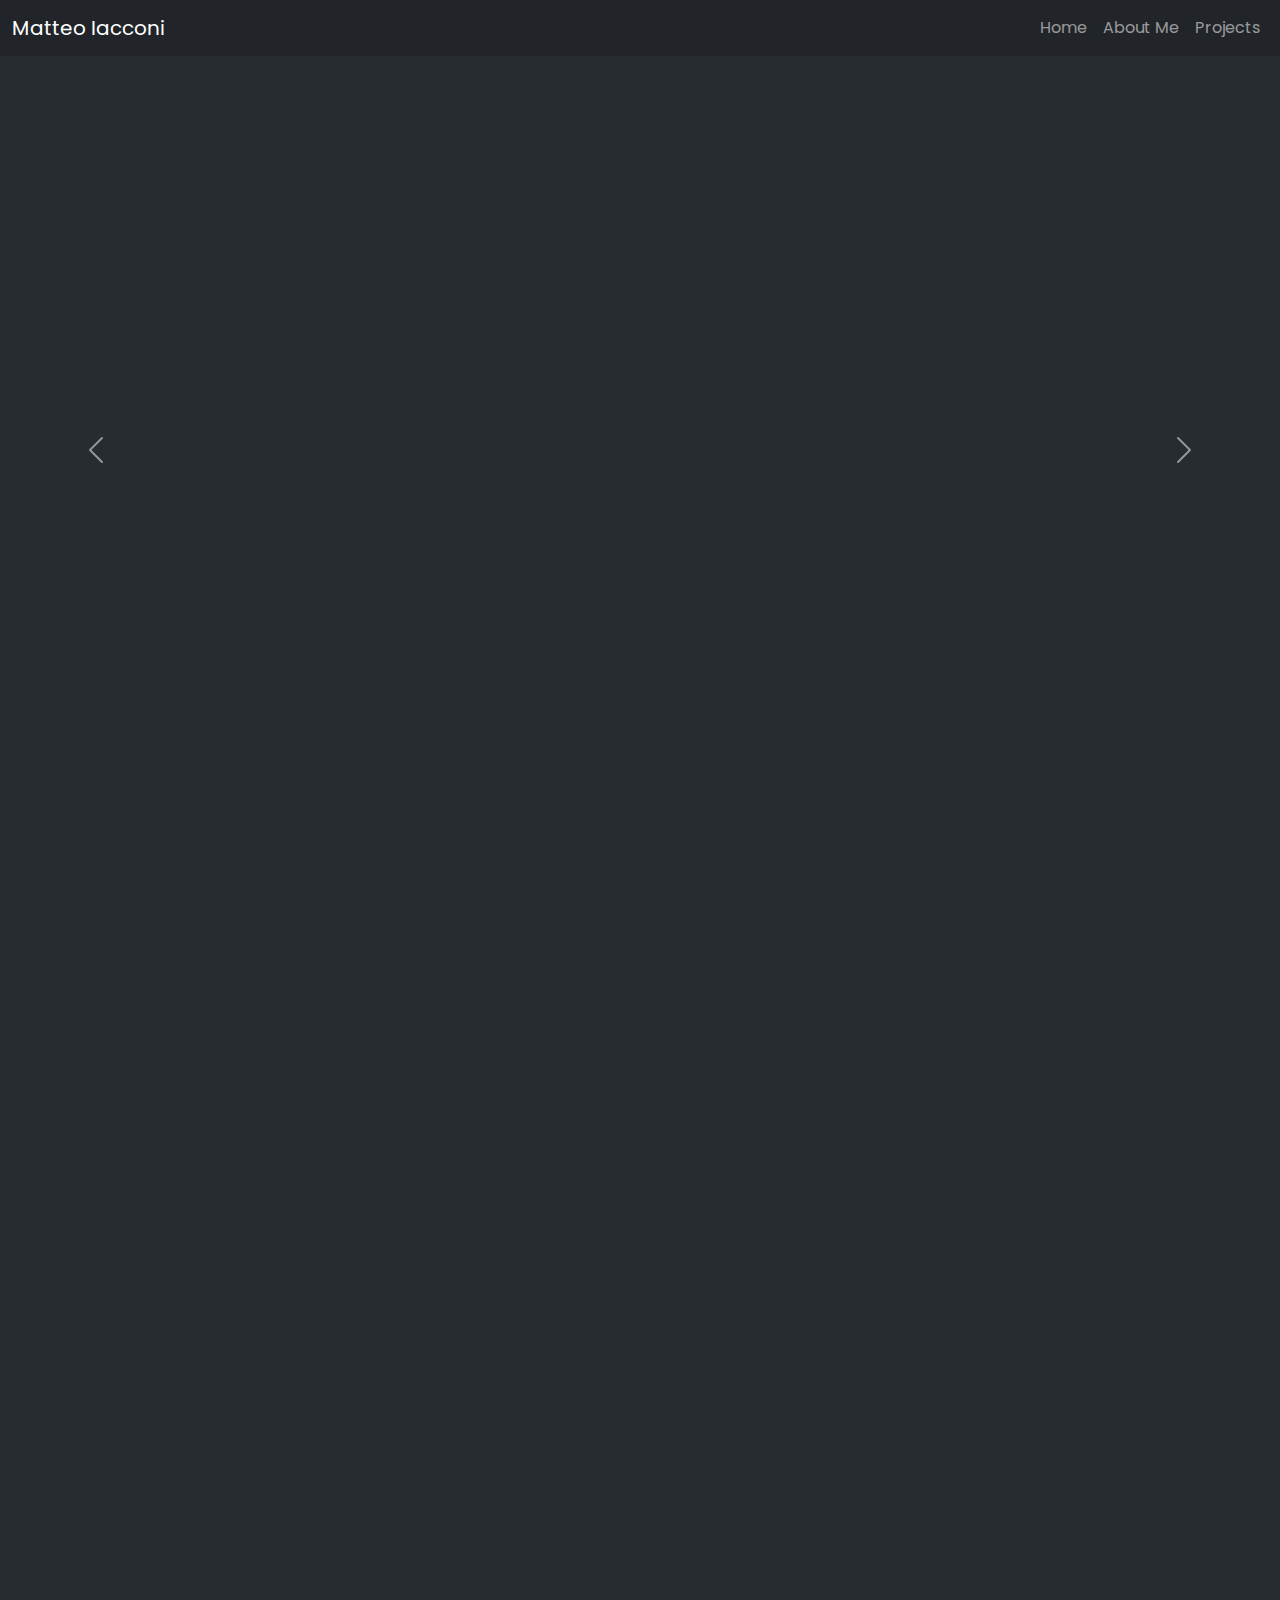
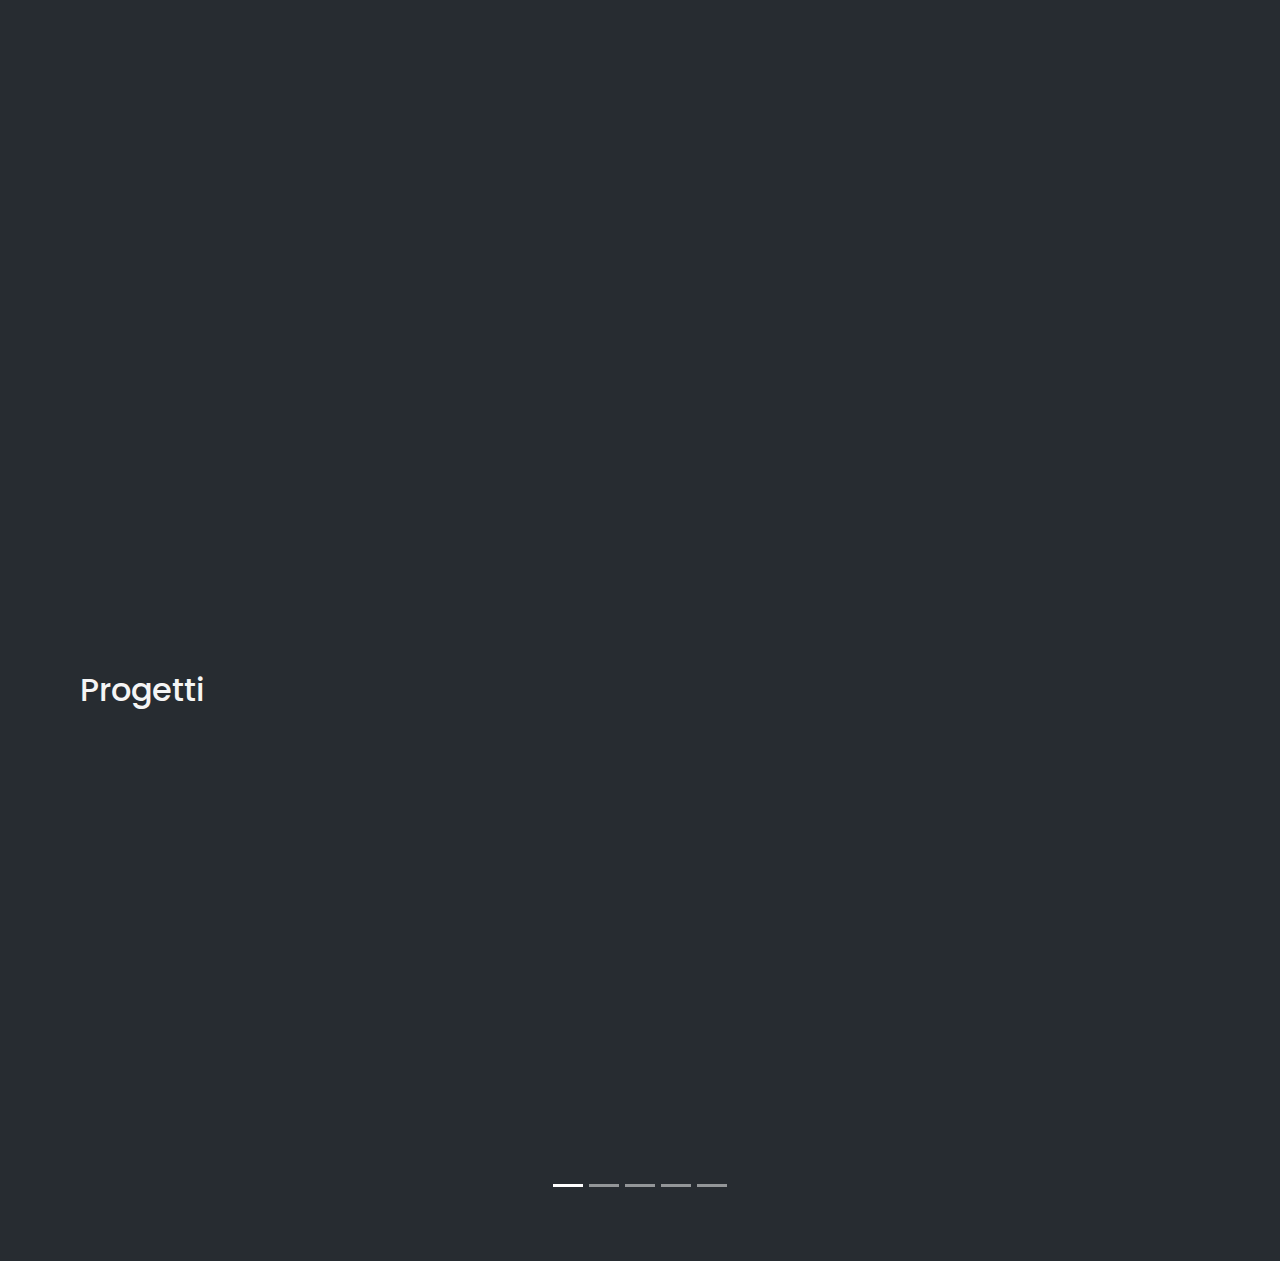
==== commit 8f384bd2: "fix del fix carousel" ====
--- a/index.html
+++ b/index.html
@@ -115,7 +115,6 @@
         aria-label="Slide 3"></button>
       <button type="button" data-bs-target="#carouselProjectCaptions" data-bs-slide-to="3"
         aria-label="Slide 4"></button>
-        aria-label="Slide 3"></button>
       <button type="button" data-bs-target="#carouselProjectCaptions" data-bs-slide-to="4"
         aria-label="Slide 5"></button>
     </div>
